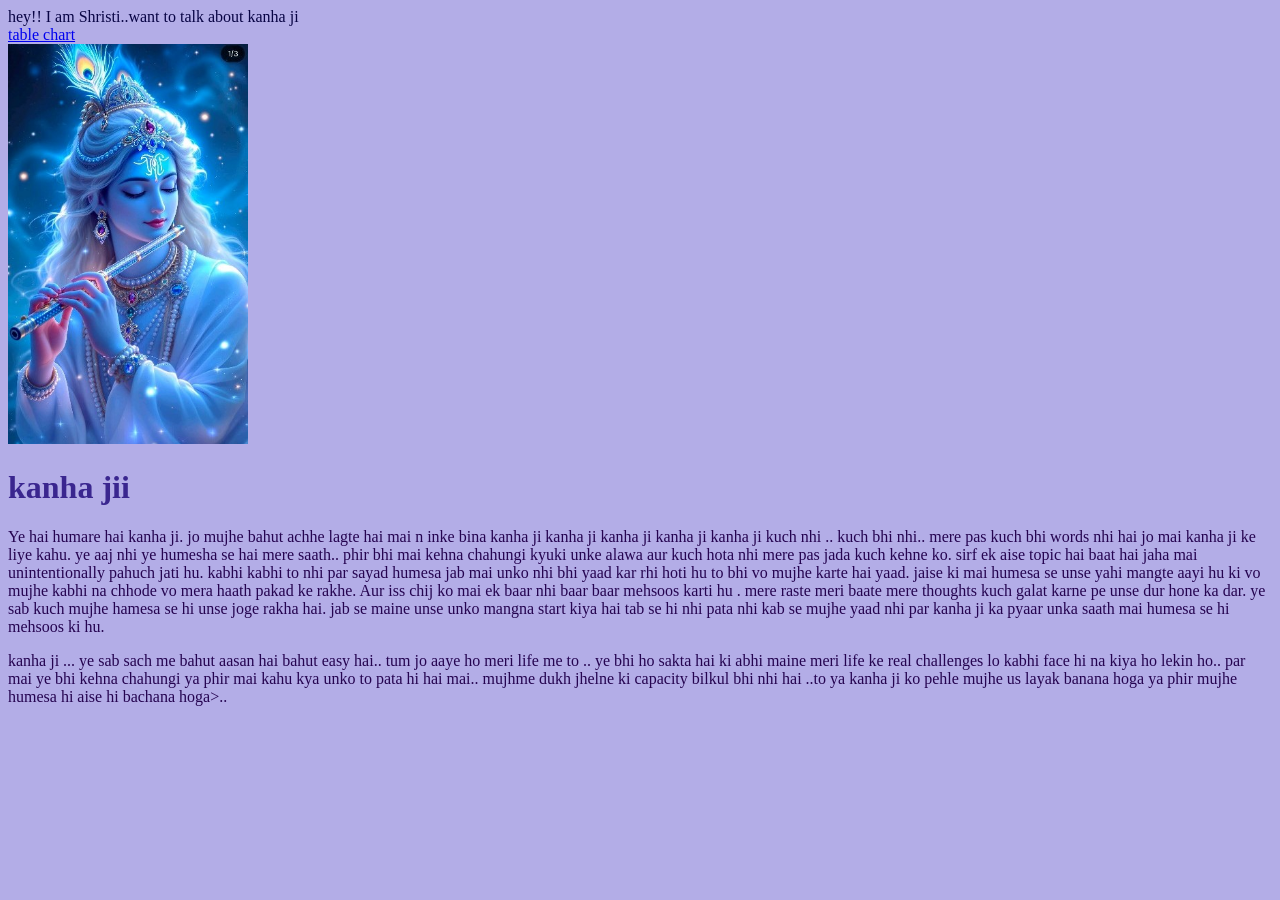
==== index1.html @ d272fa5c "done" ====
<!DOCTYPE html>
<html lang="en">
<head>
    <meta charset="UTF-8">
    <meta name="viewport" content="width=device-width, initial-scale=1.0">
    <title>shristi ki pehli web page</title>
    <link rel="stylesheet" href="index1.css">
</head>
<body>
    hey!!
    I am Shristi..want to talk about kanha ji 
    
     
     <br><a href="/portfolio/index3.html">table chart</a>
     <br><img src="/kanhaji2.jpg" height="400">
     
     <h1>kanha jii</h1>
     <p>Ye hai humare hai kanha ji. jo mujhe bahut achhe lagte hai mai n inke bina kanha ji kanha ji      kanha ji kanha ji kanha ji 
        kuch nhi ..
        kuch bhi nhi.. 
        mere pas kuch bhi  words nhi hai jo mai kanha ji ke liye kahu. ye aaj nhi ye humesha se hai mere saath.. 
        phir bhi mai kehna chahungi kyuki  unke alawa aur kuch hota nhi mere pas jada kuch kehne ko.
        sirf ek aise topic hai baat hai jaha mai unintentionally pahuch jati hu.
        kabhi kabhi to nhi par sayad humesa jab mai unko nhi bhi yaad kar rhi hoti hu to bhi vo mujhe karte hai yaad.
        jaise ki mai humesa se unse yahi mangte aayi hu ki vo mujhe kabhi na chhode vo mera haath pakad ke rakhe. Aur iss chij ko mai ek baar nhi baar baar mehsoos karti hu . mere raste meri baate mere thoughts  kuch galat karne pe unse dur hone ka dar. ye sab kuch mujhe hamesa se hi unse joge rakha hai.
        jab se maine unse unko mangna start kiya hai tab se hi nhi pata nhi kab se mujhe yaad nhi par kanha ji ka pyaar unka saath mai humesa se hi mehsoos ki hu.
        </p> 
        <p> kanha ji ... ye sab sach me bahut aasan hai bahut easy hai.. tum jo aaye ho meri life me to .. ye bhi ho sakta hai ki abhi maine meri life ke real challenges lo kabhi face hi na kiya ho 
            lekin ho.. par mai ye bhi kehna chahungi ya phir mai kahu kya unko to pata hi hai mai.. mujhme dukh jhelne ki capacity bilkul bhi nhi hai ..to ya kanha ji ko pehle mujhe us layak banana hoga ya phir mujhe humesa hi aise hi bachana hoga>.. 
            </p> 
</body>
</html>
---- index1.css ----
body{
        background-color:rgb(179, 173, 231);
        color:rgb(8, 4, 68);
    }
    h1{
        color: rgb(58, 38, 143);
    }
    p{
        color:rgb(37, 4, 80)
        
    }
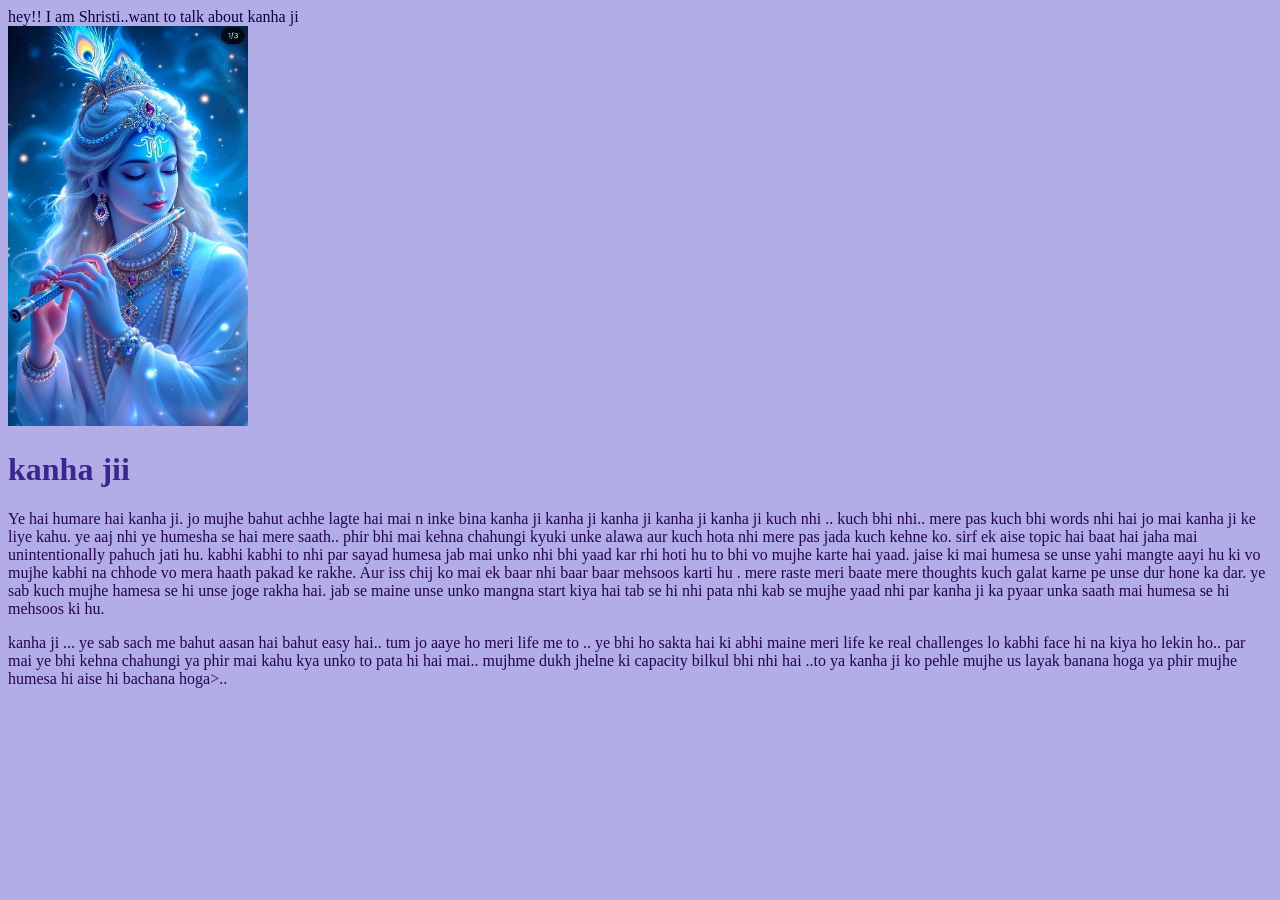
==== commit 04e18364: "Merge branch 'main' of https://github.com/shristi020305-hub/first-webpage" ====
--- a/index1.html
+++ b/index1.html
@@ -11,7 +11,7 @@
     I am Shristi..want to talk about kanha ji 
     
      
-     <br><a href="/portfolio/index3.html">table chart</a>
+     
      <br><img src="/kanhaji2.jpg" height="400">
      
      <h1>kanha jii</h1>
